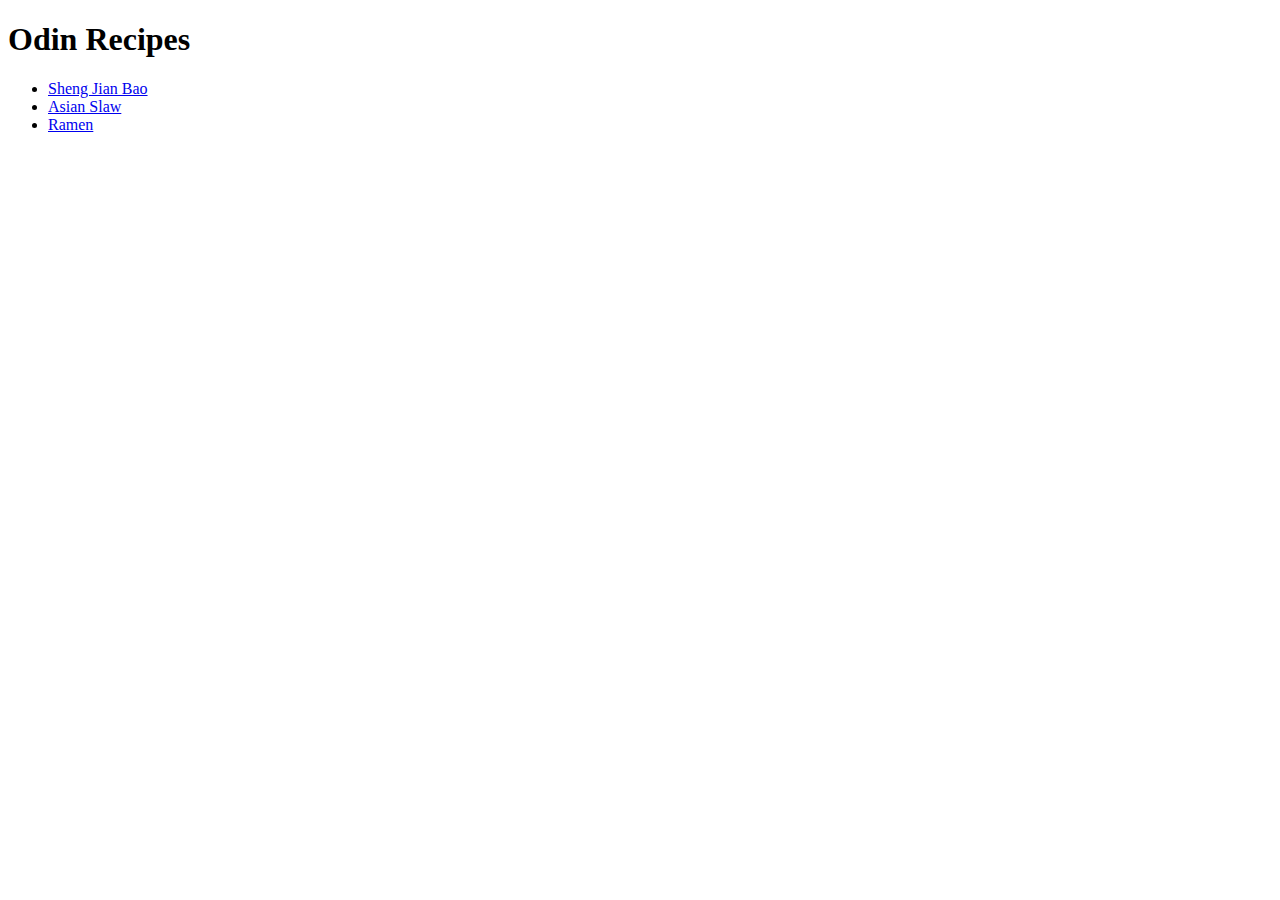
==== index.html @ 0fd0ca20 "Update index to contain recipes" ====
<!DOCTYPE html>
<html lang="en">
<head>
    <meta charset="UTF-8">
    <meta http-equiv="X-UA-Compatible" content="IE=edge">
    <meta name="viewport" content="width=device-width, initial-scale=1.0">
    <title>Document</title>
</head>
<body>
    <h1>Odin Recipes</h1>
    <ul>
        <li><a href="recipes/shengjianbao.html">Sheng Jian Bao</a></li>
        <li><a href="recipes/asianslaw.html">Asian Slaw</a></li>
        <li><a href="recipes/ramen.html">Ramen</a></li>
    </ul>
</body>
</html>
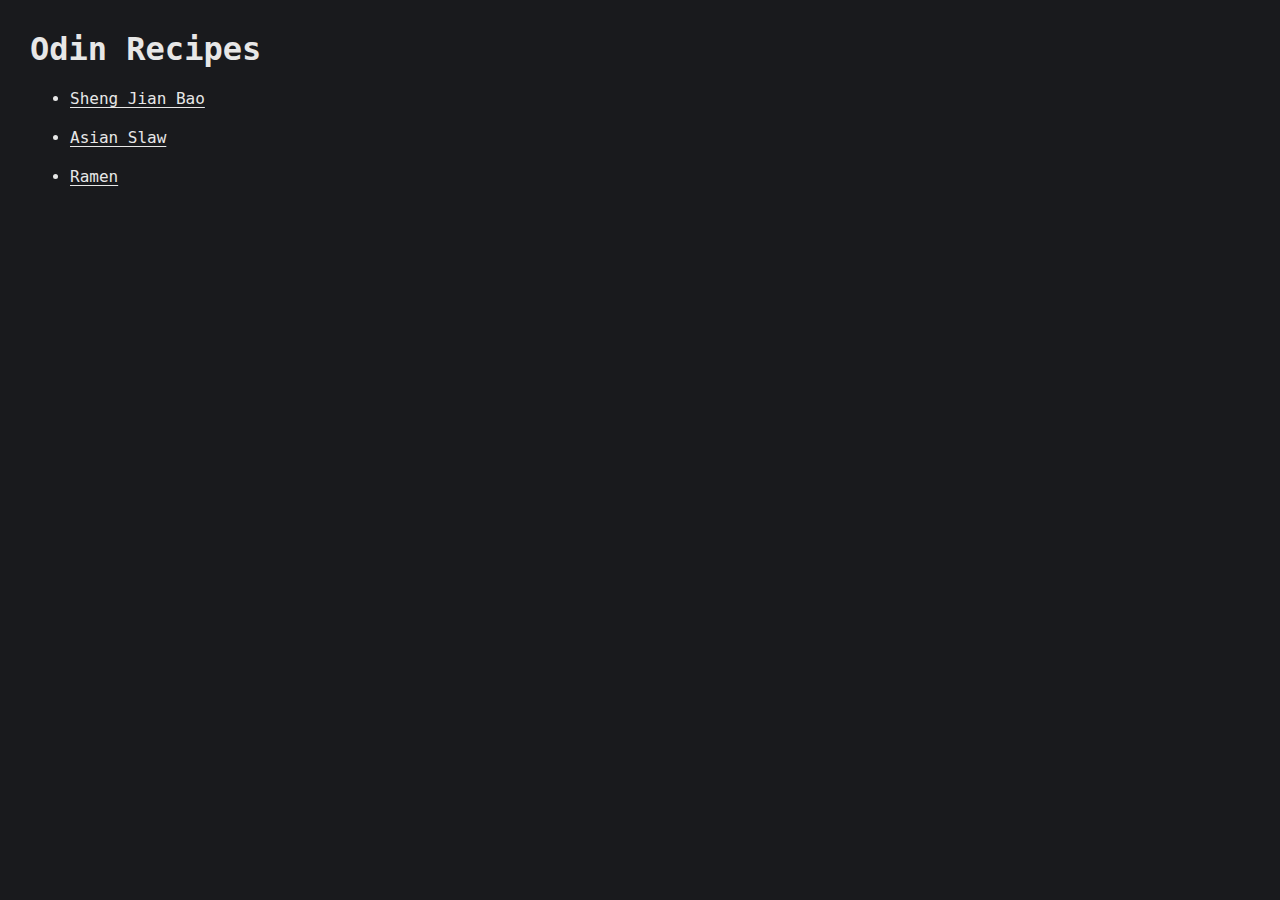
==== commit b58ae8a4: "Add styling to all pages and made back button" ====
--- a/index.html
+++ b/index.html
@@ -1,17 +1,20 @@
 <!DOCTYPE html>
 <html lang="en">
 <head>
+    <link rel="stylesheet" href="./odin-recipes.css">
     <meta charset="UTF-8">
     <meta http-equiv="X-UA-Compatible" content="IE=edge">
     <meta name="viewport" content="width=device-width, initial-scale=1.0">
     <title>Document</title>
 </head>
-<body>
+<body class="main-body">
+    <div class="recipe-links">
     <h1>Odin Recipes</h1>
     <ul>
-        <li><a href="recipes/shengjianbao.html">Sheng Jian Bao</a></li>
-        <li><a href="recipes/asianslaw.html">Asian Slaw</a></li>
-        <li><a href="recipes/ramen.html">Ramen</a></li>
+        <li class="recipe-item"><a href="recipes/shengjianbao.html">Sheng Jian Bao</a></li>
+        <li class="recipe-item"><a href="recipes/asianslaw.html">Asian Slaw</a></li>
+        <li class="recipe-item"><a href="recipes/ramen.html">Ramen</a></li>
     </ul>
+    </div>
 </body>
 </html>--- a/odin-recipes.css
+++ b/odin-recipes.css
@@ -0,0 +1,23 @@
+* {
+    font-family: "Lucida Console", monospace;
+}
+
+.main-body{
+    background-color: rgb(25, 26, 29);
+    color:rgb(231, 231, 231);
+    margin: 30px;
+}
+
+a{
+    color:rgb(231, 231, 231);
+    text-underline-offset: 3px;
+}
+
+.recipe-item, .recipe-step{
+    margin-bottom: 20px;
+}
+
+.recipe-intro{
+    text-align: center;
+    margin-bottom: 75px;
+}